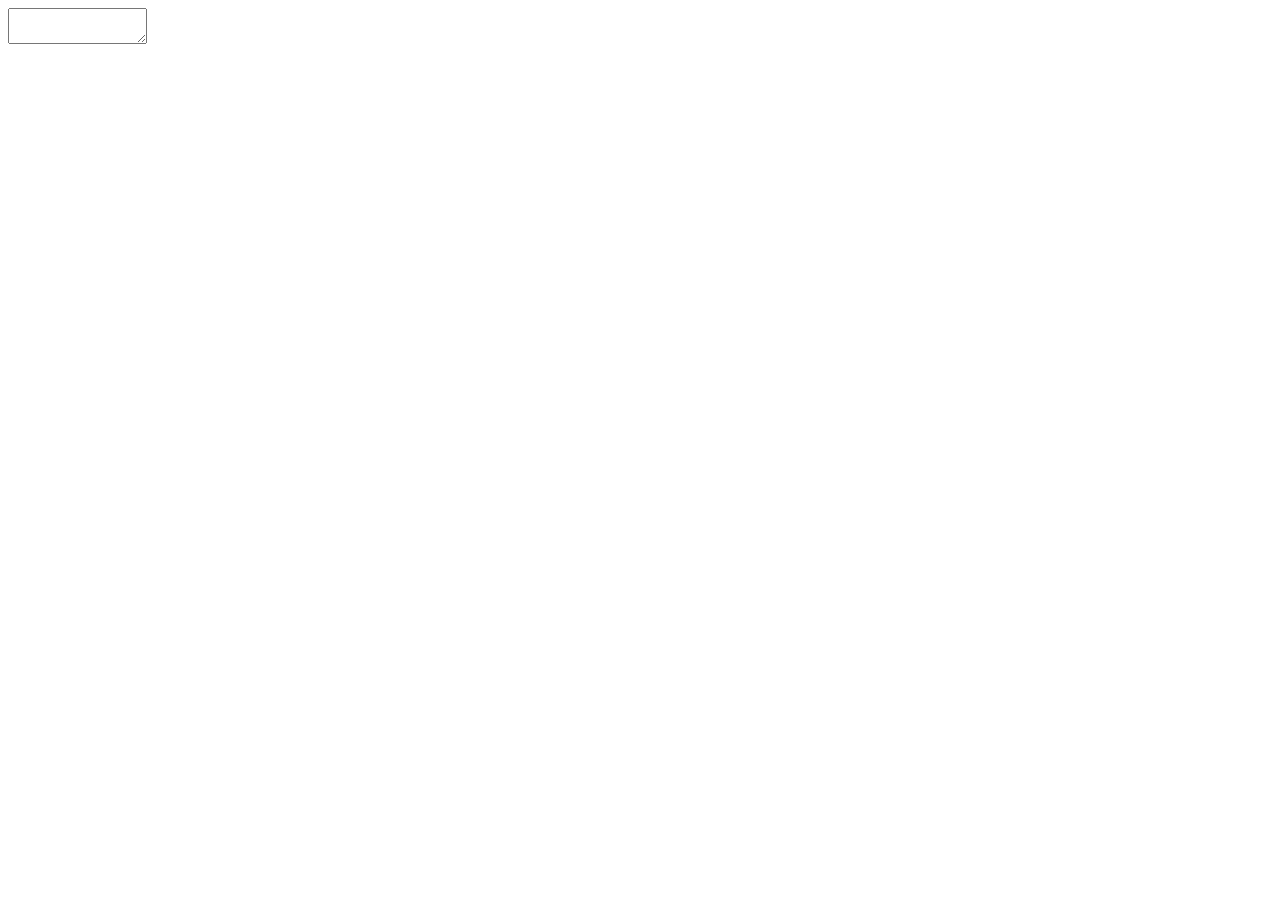
==== IncrementalSearch/index.html @ 6537e9b5 "first steps of incremental search" ====
<!DOCTYPE html>
<html>
<head>
    <link type="text/css" rel="stylesheet" href="stylesheet.css">
    <title>Search</title>
</head>
<body>


  <textarea id="input"></textarea>
  <div id="window">
    <ul>
      <li></li>
      <li></li>
      <li></li>
      <li></li>
    </ul>
  </div>

</body>
<script src="incrementalsearch.js"></script>

</html>
---- IncrementalSearch/stylesheet.css ----
*{
  box-sizing: border-box;
}
ul{
  list-style-type: none;
  position: absolute;
  border: 1px pink solid;
  width: 139px;
  margin: 0;
  display: none;
}
.active{
  display: block;
}
textarea{
  width: 139px;
}
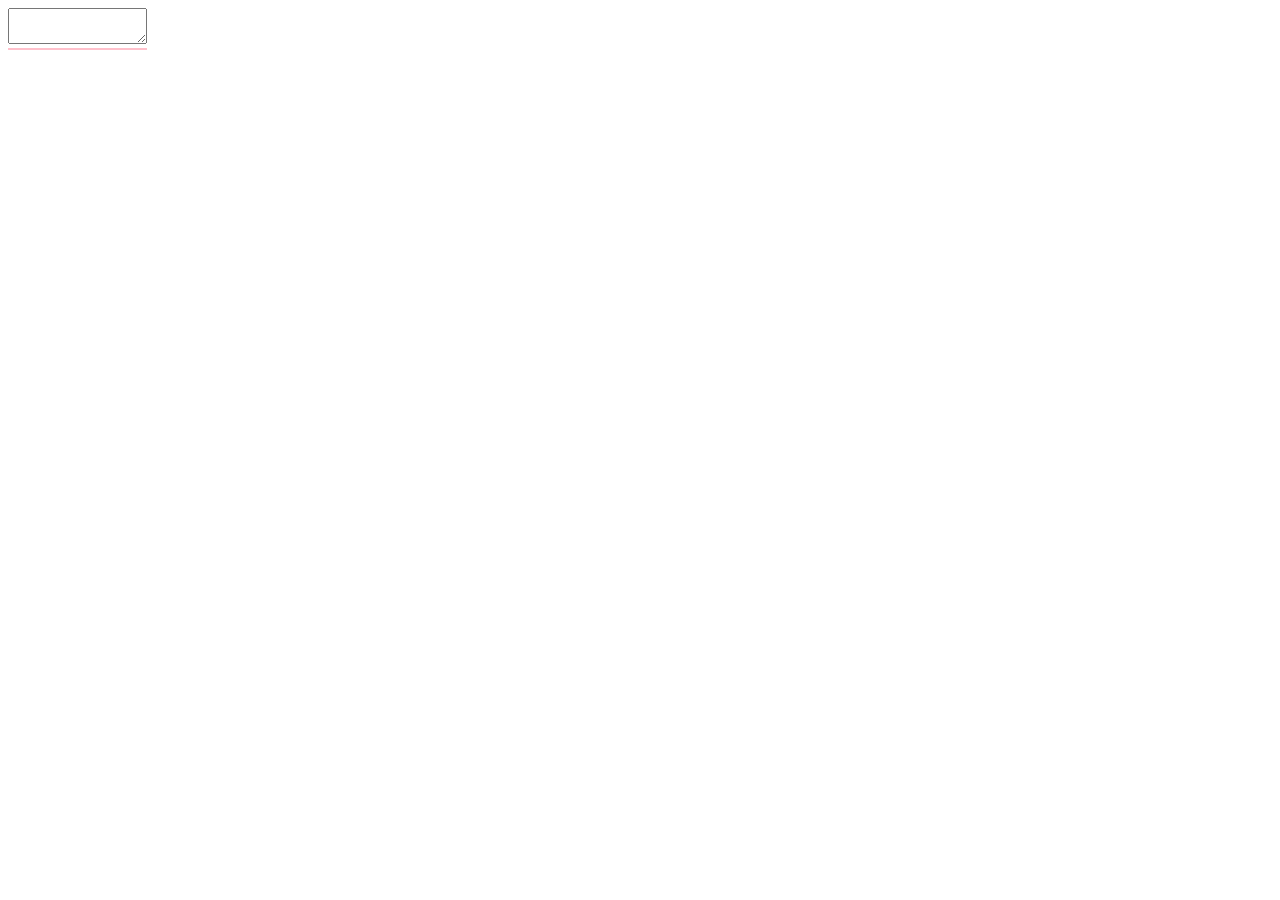
==== commit e9da038d: "Sending new repo" ====
--- a/IncrementalSearch/index.html
+++ b/IncrementalSearch/index.html
@@ -7,13 +7,13 @@
 <body>
 
 
-  <textarea id="input"></textarea>
+  <textarea id="searchWindow"></textarea>
   <div id="window">
-    <ul>
-      <li></li>
-      <li></li>
-      <li></li>
-      <li></li>
+    <ul class= "active">
+      <li class="listItemHide"></li>
+      <li class="listItemHide"></li>
+      <li class="listItemHide"></li>
+      <li class="listItemHide"></li>
     </ul>
   </div>
 
--- a/IncrementalSearch/stylesheet.css
+++ b/IncrementalSearch/stylesheet.css
@@ -12,6 +12,15 @@
 .active{
   display: block;
 }
+
+.listItemHide {
+    display: none;
+}
+
+.listItemShow {
+    display: block;
+}
+
 textarea{
   width: 139px;
 }
